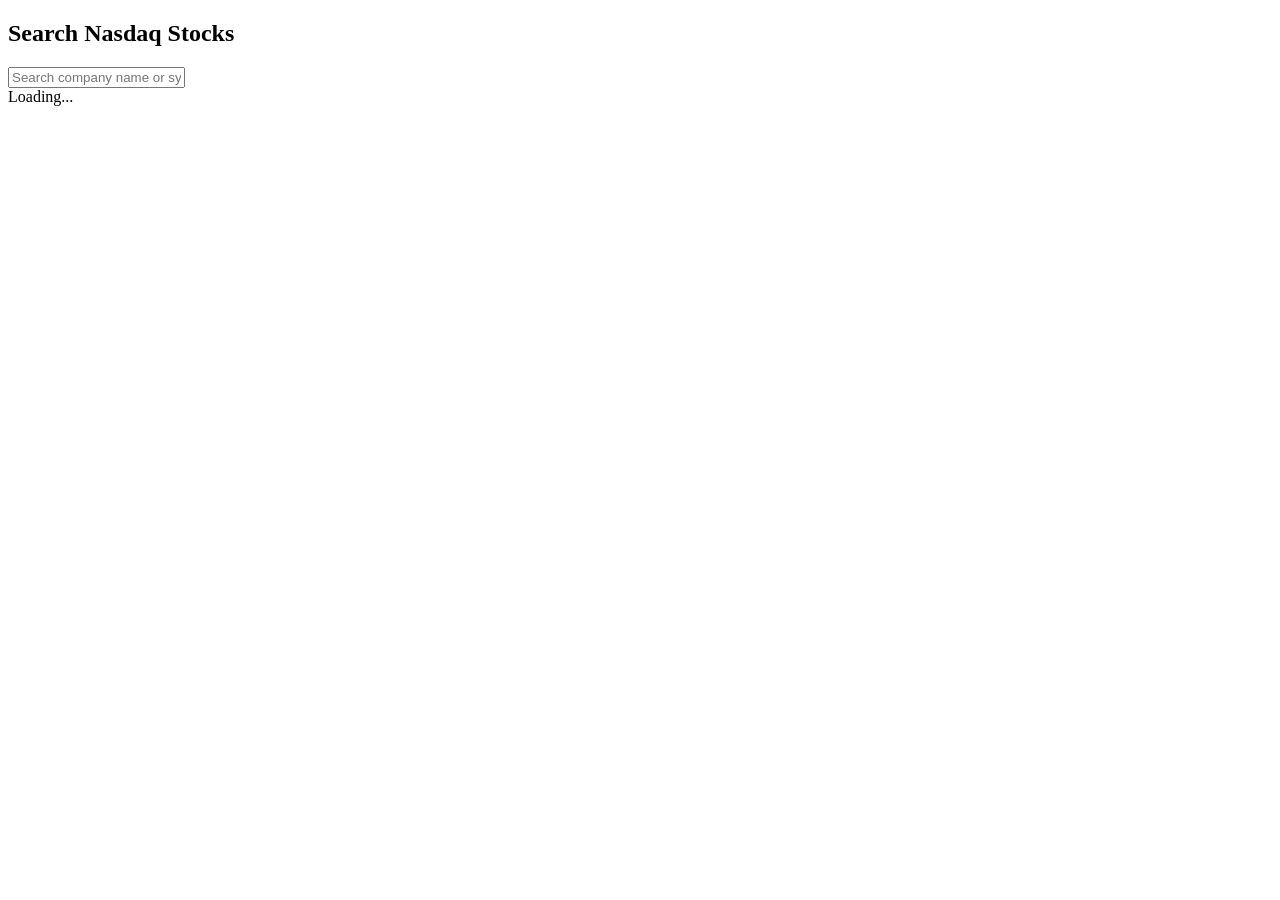
==== index.html @ 091e26f4 "Built skeleton" ====
<!DOCTYPE html>
<html lang="en">
<head>
    <meta charset="UTF-8">
    <meta name="viewport" content="width=device-width, initial-scale=1.0">
    <title>Stock Exchange</title>
</head>
<body>
    <div class="search-container">
        <h2>Search Nasdaq Stocks</h2>
        <input type="text" id="search-input" placeholder="Search company name or symbol...">
        
        <div id="loader" class="hidden">Loading...</div>
        
        <div id="results-container"></div>
    </div>

    <script src="./APIManager.js"></script>
    <script src="./Renderer.js"></script>
    <script src="./main.js"></script>
</body>
</html>
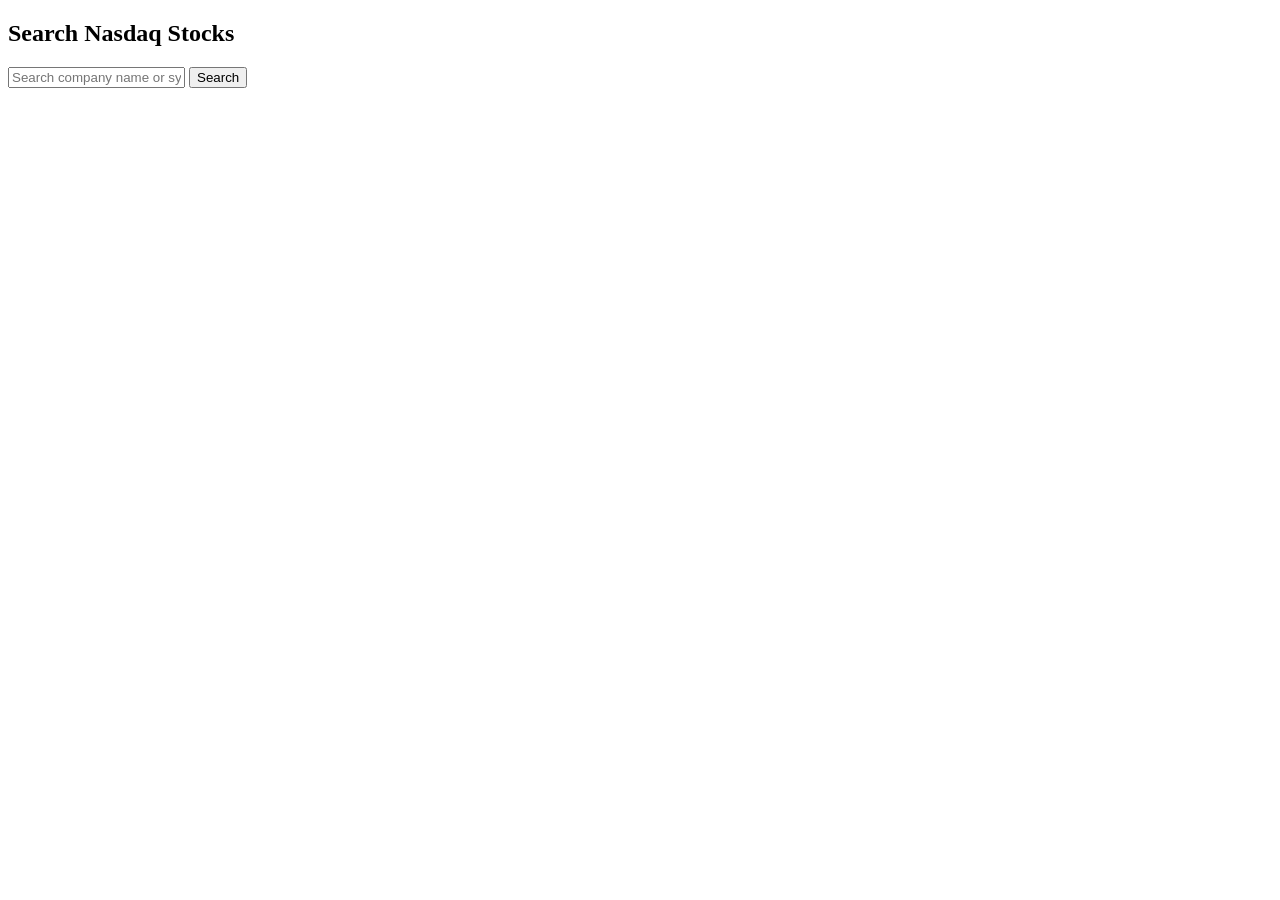
==== commit 610bb4ff: "Step 1 done" ====
--- a/index.html
+++ b/index.html
@@ -4,11 +4,15 @@
     <meta charset="UTF-8">
     <meta name="viewport" content="width=device-width, initial-scale=1.0">
     <title>Stock Exchange</title>
+    <link rel="stylesheet" href="./style.css">
 </head>
 <body>
     <div class="search-container">
         <h2>Search Nasdaq Stocks</h2>
-        <input type="text" id="search-input" placeholder="Search company name or symbol...">
+        <div class="search-box">
+            <input type="text" id="search-input" placeholder="Search company name or symbol...">
+            <button id="search-button">Search</button>
+        </div>
         
         <div id="loader" class="hidden">Loading...</div>
         
--- a/style.css
+++ b/style.css
@@ -0,0 +1,3 @@
+.hidden {
+    display: none
+}
